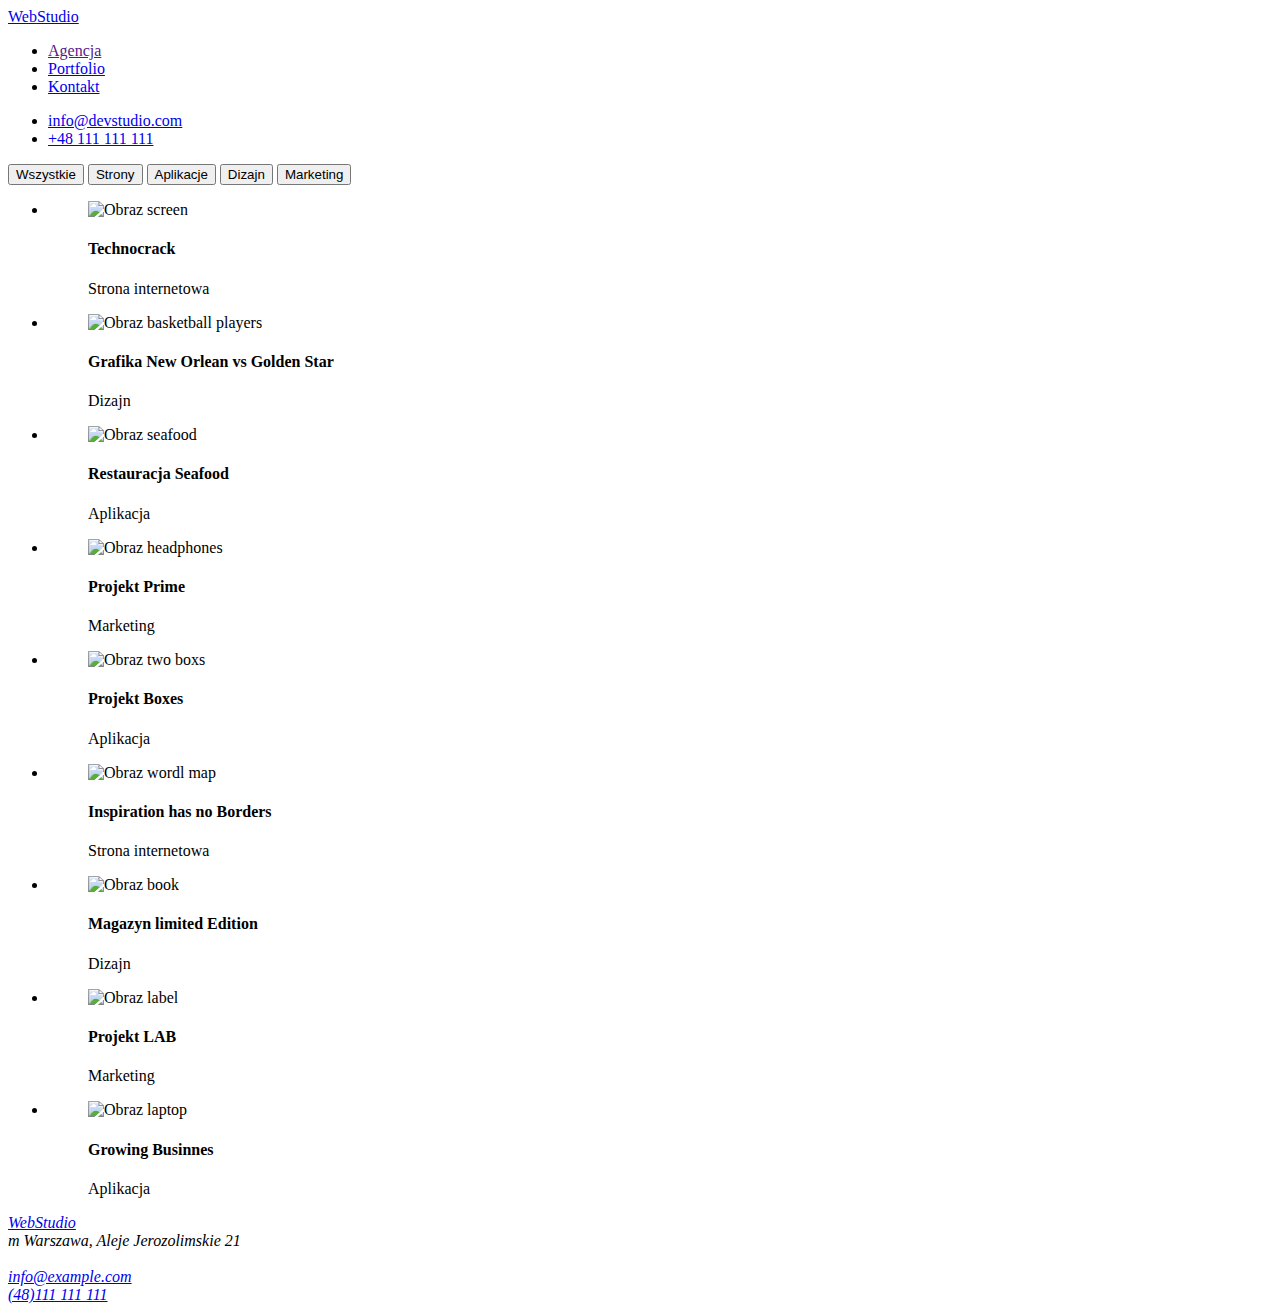
==== portfolio.html @ 74d0e313 "logo poprawki" ====
<!DOCTYPE html>
<html lang="en">
  <head>
    <meta charset="UTF-8" />
    <meta http-equiv="X-UA-Compatible" content="IE=edge" />
    <meta name="viewport" content="width=device-width, initial-scale=1.0" />
    <link rel="stylesheet" href="/goit-markup-hw-02/style/style.css" />
    <link rel="preconnect" href="https://fonts.googleapis.com">
    <link rel="preconnect" href="https://fonts.gstatic.com" crossorigin>
    <link href="https://fonts.googleapis.com/css2?family=Raleway:wght@700&family=Roboto:wght@400;500;700;900&display=swap" rel="stylesheet">
<title> portfolio</title>

</head>

<body> 
    <header>
        <a class="header-logo" href="index.html"><span> Web</span>Studio </a>
        <nav>
          <ul class="list-style adress">
            <li>
              <a class="link" target="_blank" rel="noreferrer noopener" href="">Agencja</a>
            </li>
            <li>
              <a class="link" target="_blank" rel="noreferrer noopener" href="./portfolio.html">Portfolio</a>
            </li>
            <li>
              <a class="link" target="_blank" rel="noreferrer noopener" href="/">Kontakt</a>
            </li>
          </ul>
        </nav>
        <ul class="list-style adress">
          <li>
            <a class="link" href="info@devstudio.com">info@devstudio.com</a>
          </li>
          <li><a class="phone" href="+48 111 111 111">+48 111 111 111</a></li>
        </ul>
      </header>
<main> 
    <section class="social-button"> 
        <button class="button" type="submit" href="" >Wszystkie</button>
        <button class="button" type="submit" href="" >Strony</button>
        <button class="button" type="submit" href="" >Aplikacje</button>
        <button class="button" type="submit" href="" >Dizajn</button>
        <button class="button" type="submit" href="" >Marketing</button>
    </section>
    <section>
        <ul class="list-style photo">
            <li>
                <figure class="photo">
                    <img src="https://raw.githubusercontent.com/KarolMajch/goit-markup-hw-02/main/images/screen%20(1).jpg"
                        alt="Obraz screen" width="370" height="294" />
                    <figcaption>
                        <h4 class="photo-name">Technocrack</h4>
                        <p class="photo-services">Strona internetowa</p>
                    </figcaption>
                </figure>
            </li>
            <li>
                <figure class="photo">
                    <img src="https://raw.githubusercontent.com/KarolMajch/goit-markup-hw-02/main/images/basketball%20players%20(1).jpg"
                        alt="Obraz basketball players" width="370" height="294" />
                    <figcaption>
                        <h4 class="photo-name">Grafika New Orlean vs Golden Star</h4>
                        <p class="photo-services">Dizajn</p>
                    </figcaption>
                </figure>
            </li>
            <li>
                <figure class="photo">
                    <img src="https://raw.githubusercontent.com/KarolMajch/goit-markup-hw-02/main/images/seafood%20(1).jpg"
                        alt="Obraz seafood" width="370" height="294" />
                    <figcaption>
                        <h4 class="photo-name">Restauracja Seafood</h4>
                        <p class="photo-services">Aplikacja</p>
                    </figcaption>
                </figure>
            </li>
            <li>
                <figure class="photo">
                    <img src="https://raw.githubusercontent.com/KarolMajch/goit-markup-hw-02/main/images/headphones%20(1).jpg"
                        alt="Obraz headphones" width="370" height="294" />
                    <figcaption>
                        <h4 class="photo-name">Projekt Prime</h4>
                        <p class="photo-services">Marketing</p>
                    </figcaption>
                </figure class="photo">
            </li>
            <li>
                <figure class="photo">
                    <img src="https://raw.githubusercontent.com/KarolMajch/goit-markup-hw-02/main/images/two%20boxs%20(1).jpg"
                        alt="Obraz two boxs" width="370" height="294" />
                    <figcaption>
                        <h4 class="photo-name">Projekt Boxes</h4>
                        <p class="photo-services">Aplikacja</p>
                    </figcaption>
                </figure class="photo">
            </li>
            <li>
                <figure class="photo">
                    <img src="https://raw.githubusercontent.com/KarolMajch/goit-markup-hw-02/main/images/world%20map%20(1).jpg"
                        alt="Obraz wordl map" width="370" height="294" />
                    <figcaption>
                        <h4 class="photo-name">Inspiration has no Borders</h4>
                        <p class="photo- services">Strona internetowa</p>
                    </figcaption>
                </figure>
            </li>
            <li>
                <figure class="photo">
                    <img src="https://raw.githubusercontent.com/KarolMajch/goit-markup-hw-02/main/images/book%20(1).jpg"
                        alt="Obraz book" width="370" height="294" />
                    <figcaption>
                        <h4 class="photo-name">Magazyn limited Edition</h4>
                        <p class="photo-services">Dizajn</p>
                    </figcaption>
                </figure>
            </li>
            <li>
                <figure class="photo">
                    <img src="https://raw.githubusercontent.com/KarolMajch/goit-markup-hw-02/main/images/label%20(1).jpg"
                        alt="Obraz label" width="370" height="294" />
                    <figcaption>
                        <h4 class="photo-name"> Projekt LAB</h4>
                        <p class="photo-services">Marketing</p>
                    </figcaption>
                </figure>
            </li>
            <li>
                <figure class="photo">
                    <img src="https://raw.githubusercontent.com/KarolMajch/goit-markup-hw-02/main/images/laptop%20(1).jpg"
                        alt="Obraz laptop" width="370" height="294" />
                    <figcaption>
                        <h4 class="photo-name">Growing Businnes</h4>
                        <p class="photo-services">Aplikacja</p>
                    </figcaption>
                </figure>
            </li>
    </section>
</main>

    <footer>
        <address class="footer">
        <a class="footer-logo" href="index.html"><span> Web</span>Studio </a>
        <div class="footer-adress"> m Warszawa, Aleje Jerozolimskie 21 </diV> <br />
        <a class="footer-mail" href="mailto:info@example.com"> info@example.com</a><br />
        <a class="footer-phone" href=" tel:+48 111 111 111"> (48)111 111 111</a>
        </address>
    </footer>
 </body>
</html>
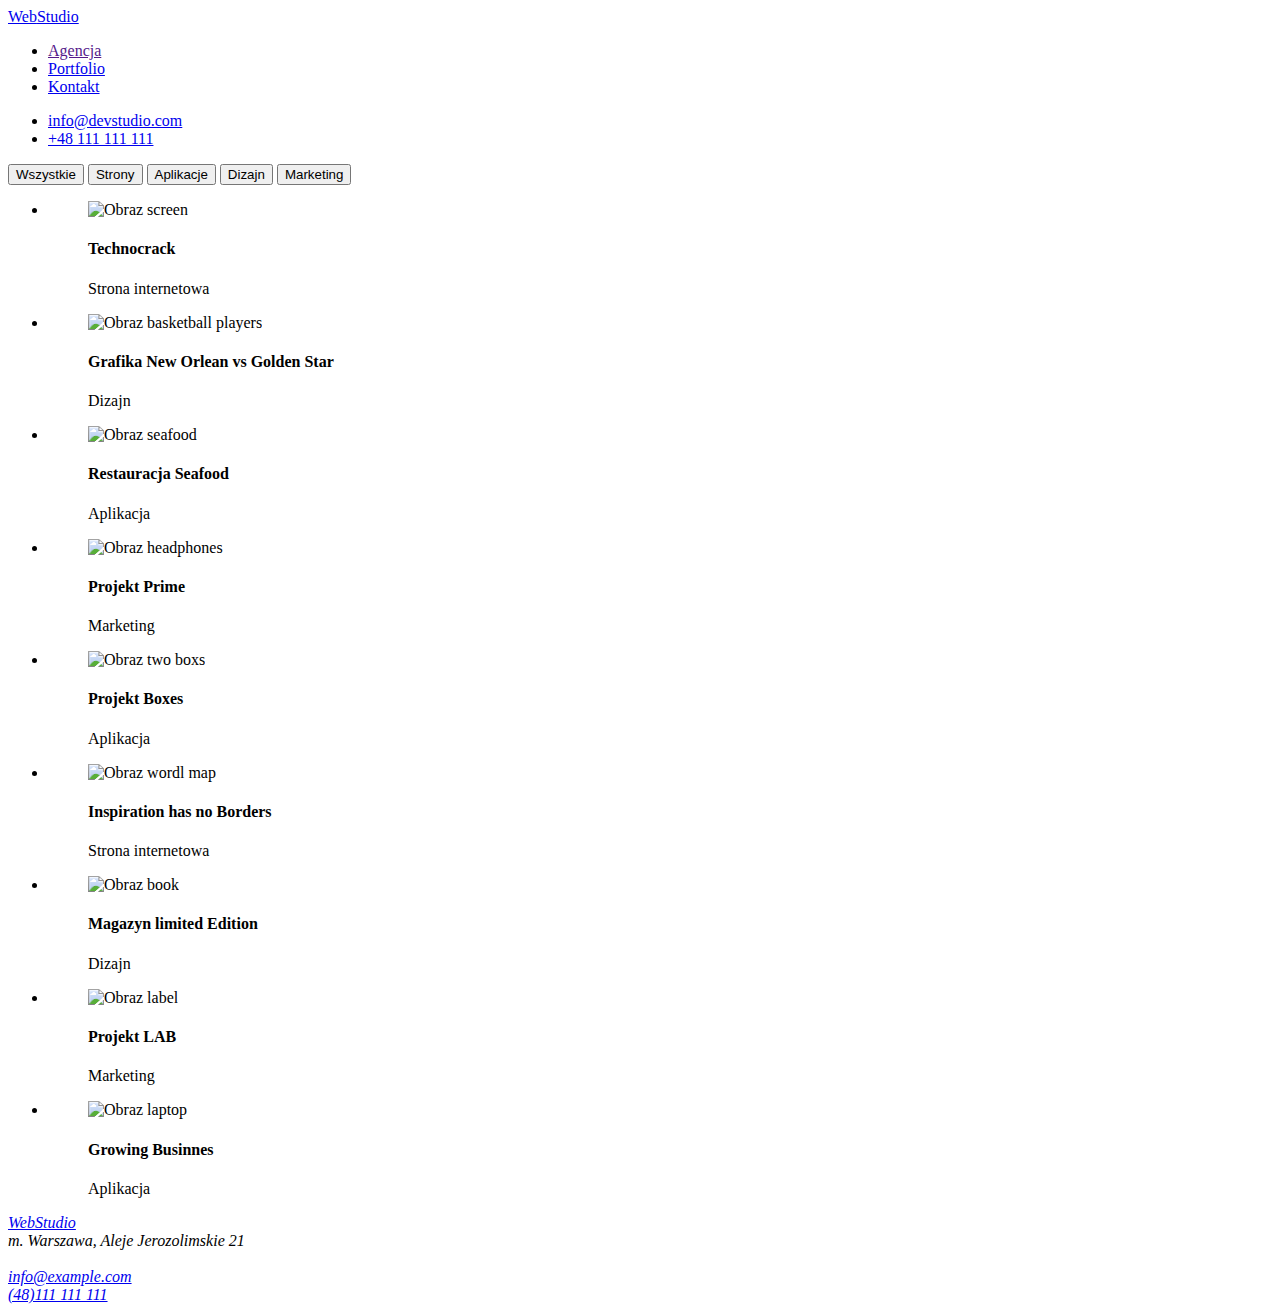
==== commit d6703fcc: "poprawki" ====
--- a/portfolio.html
+++ b/portfolio.html
@@ -1,14 +1,18 @@
 <!DOCTYPE html>
 <html lang="en">
-  <head>
+<head>
     <meta charset="UTF-8" />
     <meta http-equiv="X-UA-Compatible" content="IE=edge" />
     <meta name="viewport" content="width=device-width, initial-scale=1.0" />
     <link rel="stylesheet" href="/goit-markup-hw-02/style/style.css" />
-    <link rel="preconnect" href="https://fonts.googleapis.com">
-    <link rel="preconnect" href="https://fonts.gstatic.com" crossorigin>
-    <link href="https://fonts.googleapis.com/css2?family=Raleway:wght@700&family=Roboto:wght@400;500;700;900&display=swap" rel="stylesheet">
-<title> portfolio</title>
+    <link rel="preconnect" href="https://fonts.googleapis.com" />
+    <link rel="preconnect" href="https://fonts.gstatic.com" crossorigin />
+
+    <link
+        href="https://fonts.googleapis.com/css2?family=Raleway:wght@700&family=Roboto:wght@400;500;700;900&display=swap"
+        rel="stylesheet">
+
+    <title> portfolio</title>
 
 </head>
 
@@ -141,7 +145,7 @@
     <footer>
         <address class="footer">
         <a class="footer-logo" href="index.html"><span> Web</span>Studio </a>
-        <div class="footer-adress"> m Warszawa, Aleje Jerozolimskie 21 </diV> <br />
+        <div class="footer-adress"> m. Warszawa, Aleje Jerozolimskie 21 </diV> <br />
         <a class="footer-mail" href="mailto:info@example.com"> info@example.com</a><br />
         <a class="footer-phone" href=" tel:+48 111 111 111"> (48)111 111 111</a>
         </address>
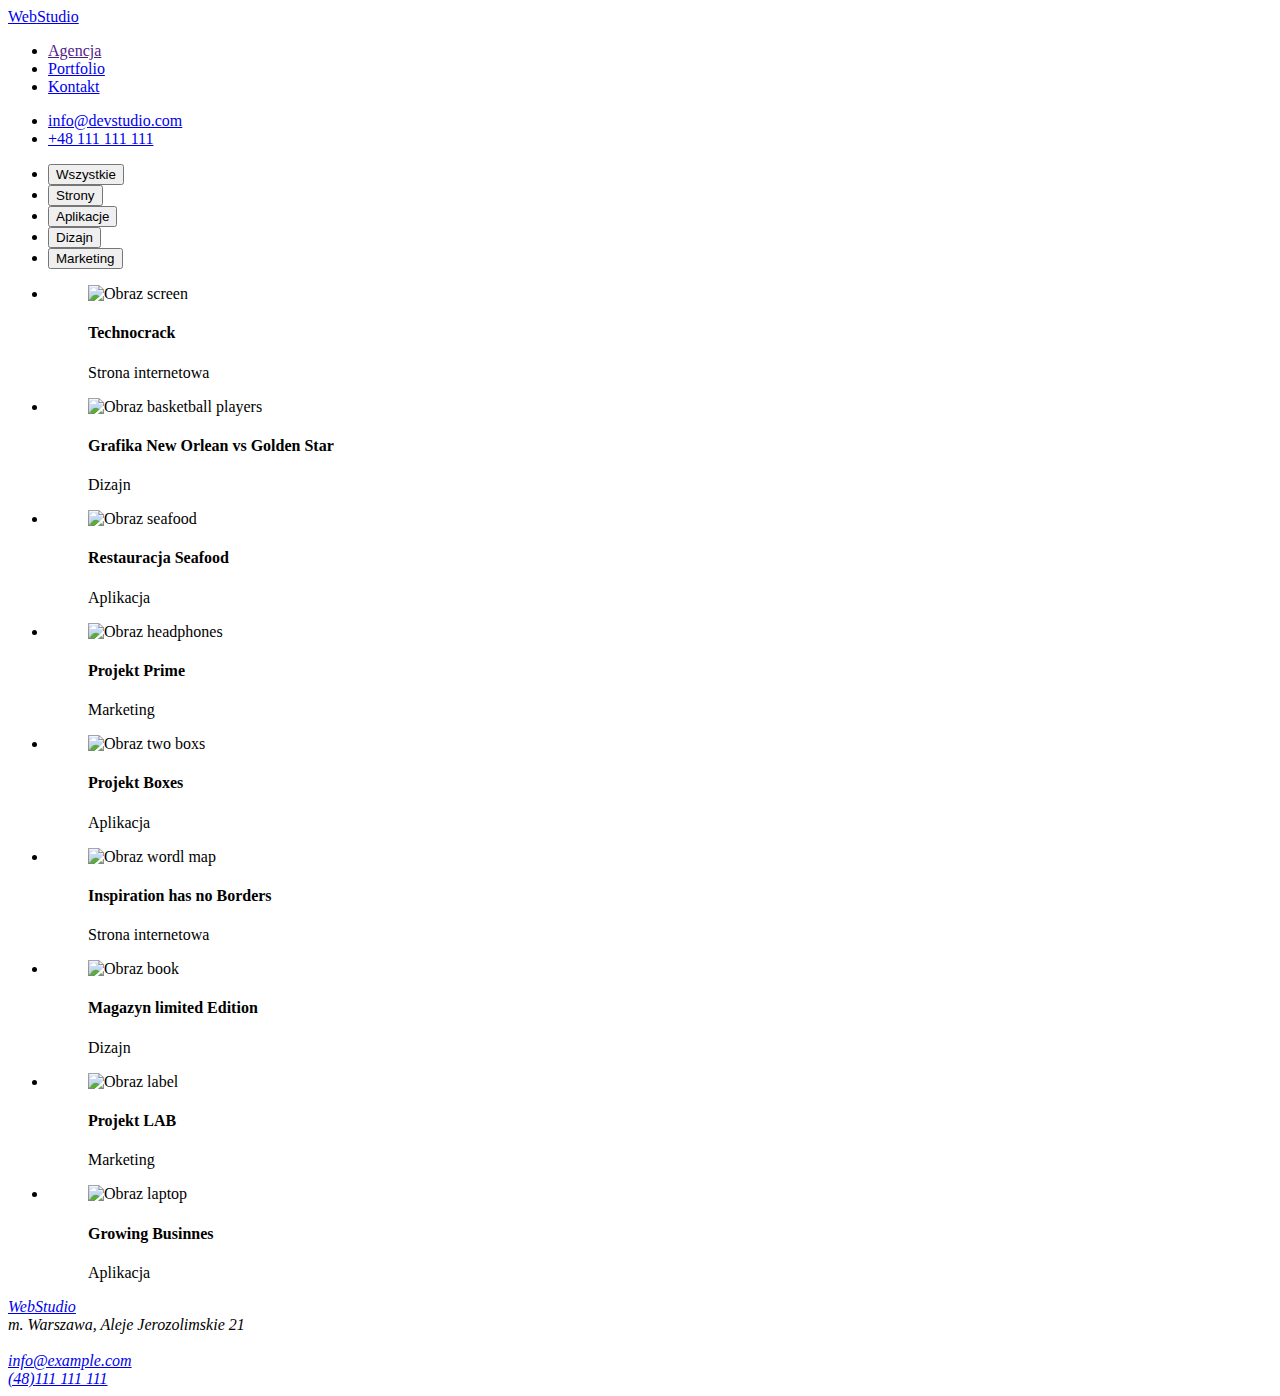
==== commit 6a99832b: "poprawki" ====
--- a/portfolio.html
+++ b/portfolio.html
@@ -40,12 +40,14 @@
         </ul>
       </header>
 <main> 
-    <section class="social-button"> 
-        <button class="button" type="submit" href="" >Wszystkie</button>
-        <button class="button" type="submit" href="" >Strony</button>
-        <button class="button" type="submit" href="" >Aplikacje</button>
-        <button class="button" type="submit" href="" >Dizajn</button>
-        <button class="button" type="submit" href="" >Marketing</button>
+    <section>
+        <ul class="social-button">
+            <li> <button class="button" type="submit" link="" >Wszystkie </button> </li>
+            <li> <button class="button" type="submit" link="" >Strony</button> </li>
+            <li> <button class="button" type="submit" link="" >Aplikacje</button> </li>
+            <li> <button class="button" type="submit" link="" >Dizajn</button> </li>
+            <li> <button class="button" type="submit" link="" >Marketing</button> </li>
+        </ul>
     </section>
     <section>
         <ul class="list-style photo">
@@ -87,7 +89,7 @@
                         <h4 class="photo-name">Projekt Prime</h4>
                         <p class="photo-services">Marketing</p>
                     </figcaption>
-                </figure class="photo">
+                </figure>
             </li>
             <li>
                 <figure class="photo">
@@ -97,7 +99,7 @@
                         <h4 class="photo-name">Projekt Boxes</h4>
                         <p class="photo-services">Aplikacja</p>
                     </figcaption>
-                </figure class="photo">
+                </figure>
             </li>
             <li>
                 <figure class="photo">
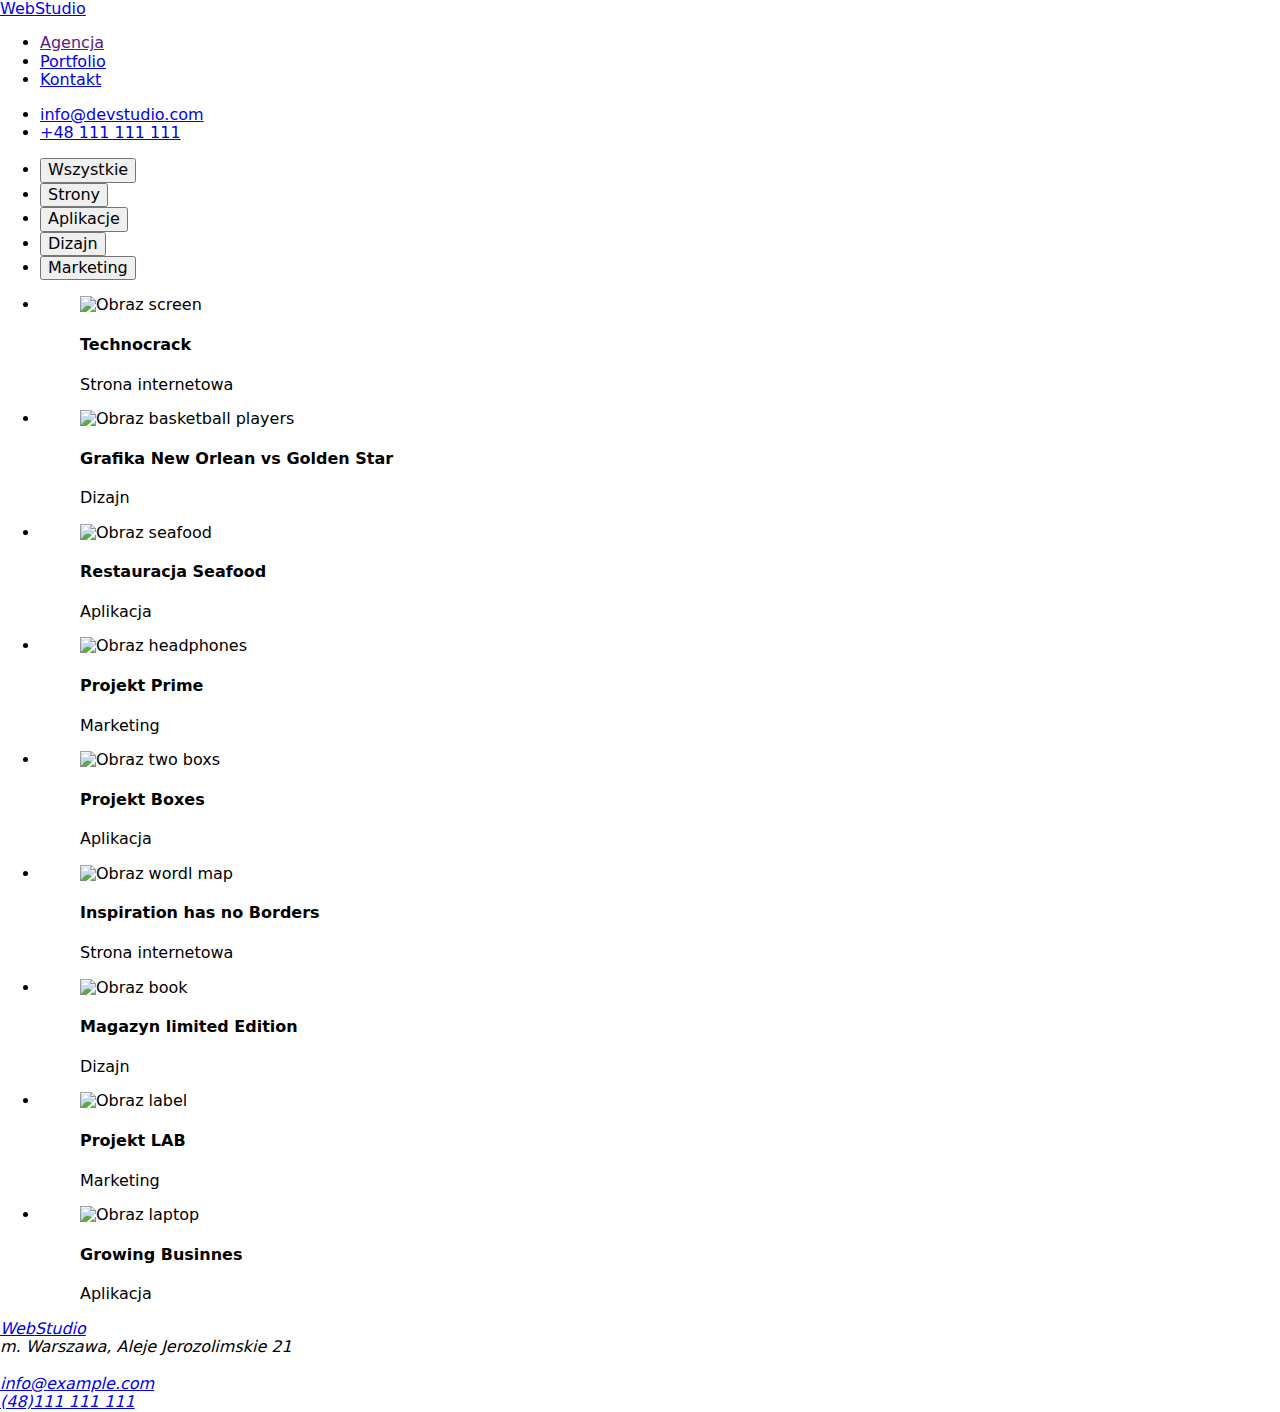
==== commit 0b3dda52: "korekty" ====
--- a/portfolio.html
+++ b/portfolio.html
@@ -1,13 +1,14 @@
 <!DOCTYPE html>
 <html lang="en">
+
 <head>
     <meta charset="UTF-8" />
     <meta http-equiv="X-UA-Compatible" content="IE=edge" />
     <meta name="viewport" content="width=device-width, initial-scale=1.0" />
-    <link rel="stylesheet" href="/goit-markup-hw-02/style/style.css" />
+    <link rel="stylesheet" href="/goit-markup-hw-03/style/style.css" />
+    <link rel="stylesheet" href="/style/modern-normalize.css"/>
     <link rel="preconnect" href="https://fonts.googleapis.com" />
     <link rel="preconnect" href="https://fonts.gstatic.com" crossorigin />
-
     <link
         href="https://fonts.googleapis.com/css2?family=Raleway:wght@700&family=Roboto:wght@400;500;700;900&display=swap"
         rel="stylesheet">
@@ -18,7 +19,9 @@
 
 <body> 
     <header>
+        <!--logo-->
         <a class="header-logo" href="index.html"><span> Web</span>Studio </a>
+        <!--linki-->
         <nav>
           <ul class="list-style adress">
             <li>
@@ -40,6 +43,7 @@
         </ul>
       </header>
 <main> 
+    <!--buttons-->
     <section>
         <ul class="social-button">
             <li> <button class="button" type="submit" link="" >Wszystkie </button> </li>
@@ -49,6 +53,7 @@
             <li> <button class="button" type="submit" link="" >Marketing</button> </li>
         </ul>
     </section>
+    <!--main section-->
     <section>
         <ul class="list-style photo">
             <li>
@@ -141,9 +146,10 @@
                     </figcaption>
                 </figure>
             </li>
+        </ul>
     </section>
 </main>
-
+ <!--stopka-->
     <footer>
         <address class="footer">
         <a class="footer-logo" href="index.html"><span> Web</span>Studio </a>
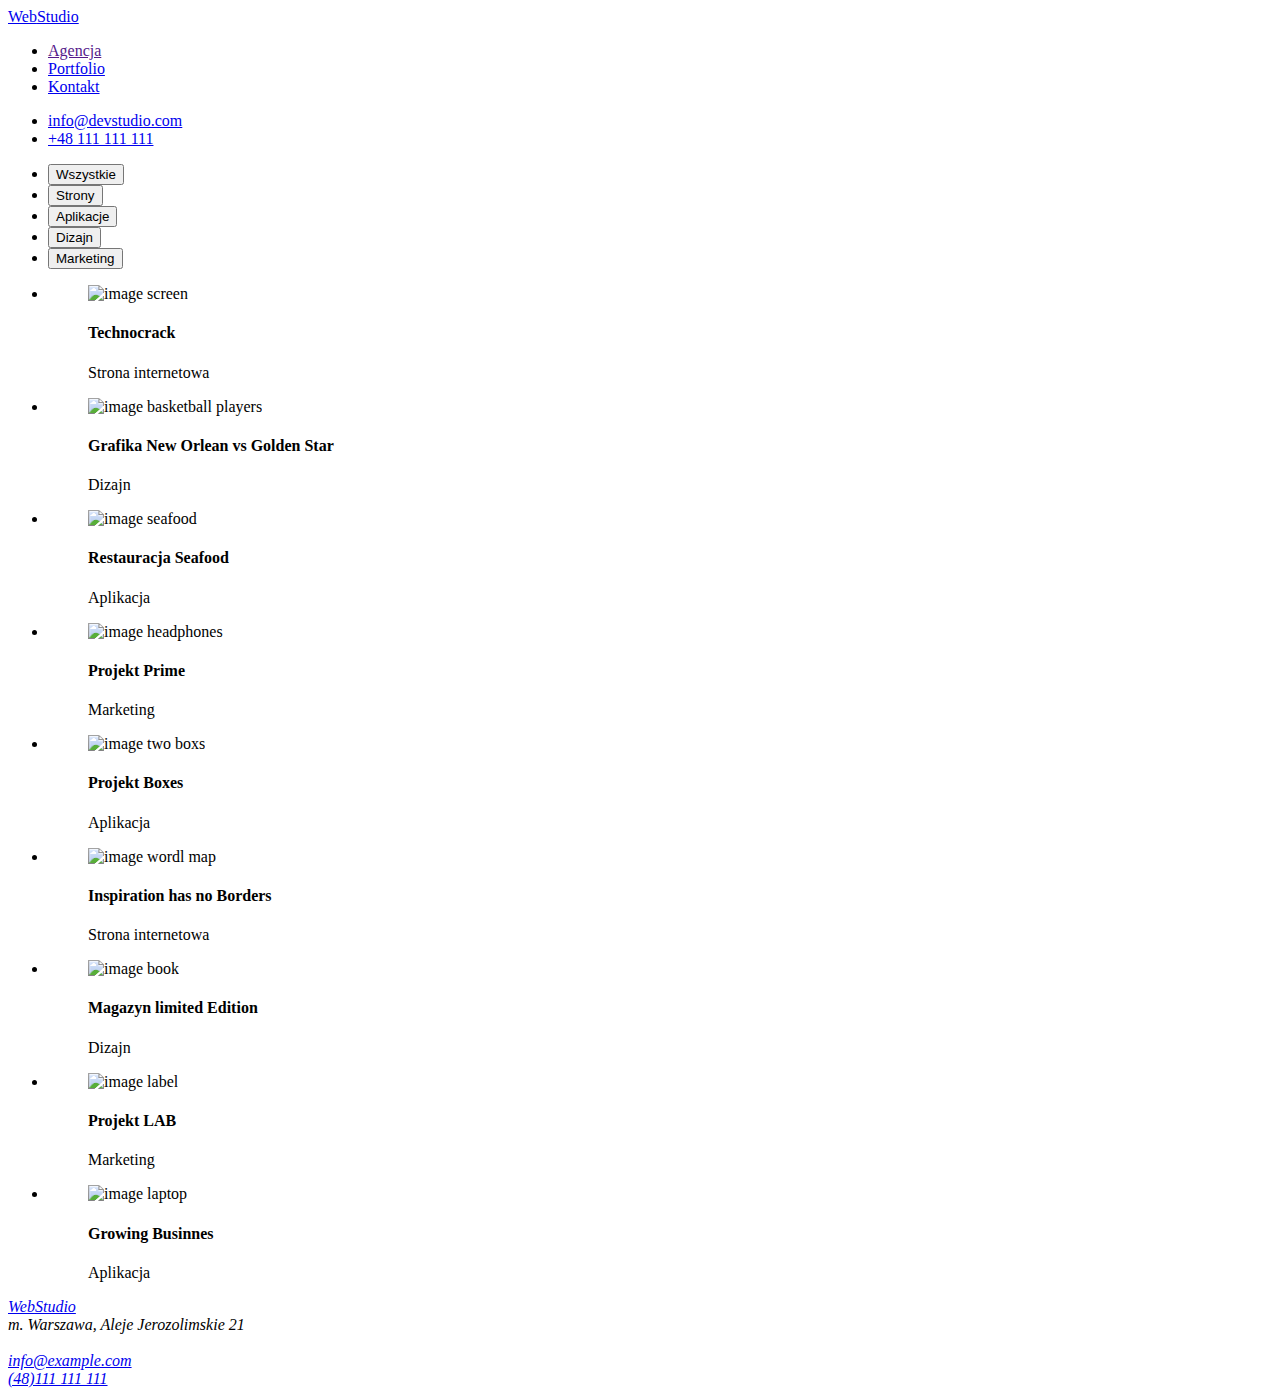
==== commit 7c07b055: "poprawki" ====
--- a/portfolio.html
+++ b/portfolio.html
@@ -1,14 +1,13 @@
 <!DOCTYPE html>
 <html lang="en">
-
 <head>
     <meta charset="UTF-8" />
     <meta http-equiv="X-UA-Compatible" content="IE=edge" />
     <meta name="viewport" content="width=device-width, initial-scale=1.0" />
-    <link rel="stylesheet" href="/goit-markup-hw-03/style/style.css" />
-    <link rel="stylesheet" href="/style/modern-normalize.css"/>
+    <link rel="stylesheet" href="/goit-markup-hw-02/style/style.css" />
     <link rel="preconnect" href="https://fonts.googleapis.com" />
     <link rel="preconnect" href="https://fonts.gstatic.com" crossorigin />
+
     <link
         href="https://fonts.googleapis.com/css2?family=Raleway:wght@700&family=Roboto:wght@400;500;700;900&display=swap"
         rel="stylesheet">
@@ -37,20 +36,20 @@
         </nav>
         <ul class="list-style adress">
           <li>
-            <a class="link" href="info@devstudio.com">info@devstudio.com</a>
+            <a class="header-mail" href="info@devstudio.com">info@devstudio.com</a>
           </li>
-          <li><a class="phone" href="+48 111 111 111">+48 111 111 111</a></li>
+          <li><a class="header-phone" href="+48 111 111 111">+48 111 111 111</a></li>
         </ul>
       </header>
 <main> 
     <!--buttons-->
     <section>
         <ul class="social-button">
-            <li> <button class="button" type="submit" link="" >Wszystkie </button> </li>
-            <li> <button class="button" type="submit" link="" >Strony</button> </li>
-            <li> <button class="button" type="submit" link="" >Aplikacje</button> </li>
-            <li> <button class="button" type="submit" link="" >Dizajn</button> </li>
-            <li> <button class="button" type="submit" link="" >Marketing</button> </li>
+            <li> <button class="button" type="button" >Wszystkie </button> </li>
+            <li> <button class="button" type="button" >Strony</button> </li>
+            <li> <button class="button" type="button" >Aplikacje</button> </li>
+            <li> <button class="button" type="button" >Dizajn</button> </li>
+            <li> <button class="button" type="button" >Marketing</button> </li>
         </ul>
     </section>
     <!--main section-->
@@ -59,7 +58,7 @@
             <li>
                 <figure class="photo">
                     <img src="https://raw.githubusercontent.com/KarolMajch/goit-markup-hw-02/main/images/screen%20(1).jpg"
-                        alt="Obraz screen" width="370" height="294" />
+                        alt="image screen" width="370" height="294" />
                     <figcaption>
                         <h4 class="photo-name">Technocrack</h4>
                         <p class="photo-services">Strona internetowa</p>
@@ -69,7 +68,7 @@
             <li>
                 <figure class="photo">
                     <img src="https://raw.githubusercontent.com/KarolMajch/goit-markup-hw-02/main/images/basketball%20players%20(1).jpg"
-                        alt="Obraz basketball players" width="370" height="294" />
+                        alt="image basketball players" width="370" height="294" />
                     <figcaption>
                         <h4 class="photo-name">Grafika New Orlean vs Golden Star</h4>
                         <p class="photo-services">Dizajn</p>
@@ -79,7 +78,7 @@
             <li>
                 <figure class="photo">
                     <img src="https://raw.githubusercontent.com/KarolMajch/goit-markup-hw-02/main/images/seafood%20(1).jpg"
-                        alt="Obraz seafood" width="370" height="294" />
+                        alt="image seafood" width="370" height="294" />
                     <figcaption>
                         <h4 class="photo-name">Restauracja Seafood</h4>
                         <p class="photo-services">Aplikacja</p>
@@ -89,7 +88,7 @@
             <li>
                 <figure class="photo">
                     <img src="https://raw.githubusercontent.com/KarolMajch/goit-markup-hw-02/main/images/headphones%20(1).jpg"
-                        alt="Obraz headphones" width="370" height="294" />
+                        alt="image headphones" width="370" height="294" />
                     <figcaption>
                         <h4 class="photo-name">Projekt Prime</h4>
                         <p class="photo-services">Marketing</p>
@@ -99,7 +98,7 @@
             <li>
                 <figure class="photo">
                     <img src="https://raw.githubusercontent.com/KarolMajch/goit-markup-hw-02/main/images/two%20boxs%20(1).jpg"
-                        alt="Obraz two boxs" width="370" height="294" />
+                        alt="image two boxs" width="370" height="294" />
                     <figcaption>
                         <h4 class="photo-name">Projekt Boxes</h4>
                         <p class="photo-services">Aplikacja</p>
@@ -109,7 +108,7 @@
             <li>
                 <figure class="photo">
                     <img src="https://raw.githubusercontent.com/KarolMajch/goit-markup-hw-02/main/images/world%20map%20(1).jpg"
-                        alt="Obraz wordl map" width="370" height="294" />
+                        alt="image wordl map" width="370" height="294" />
                     <figcaption>
                         <h4 class="photo-name">Inspiration has no Borders</h4>
                         <p class="photo- services">Strona internetowa</p>
@@ -119,7 +118,7 @@
             <li>
                 <figure class="photo">
                     <img src="https://raw.githubusercontent.com/KarolMajch/goit-markup-hw-02/main/images/book%20(1).jpg"
-                        alt="Obraz book" width="370" height="294" />
+                        alt="image book" width="370" height="294" />
                     <figcaption>
                         <h4 class="photo-name">Magazyn limited Edition</h4>
                         <p class="photo-services">Dizajn</p>
@@ -129,7 +128,7 @@
             <li>
                 <figure class="photo">
                     <img src="https://raw.githubusercontent.com/KarolMajch/goit-markup-hw-02/main/images/label%20(1).jpg"
-                        alt="Obraz label" width="370" height="294" />
+                        alt="image label" width="370" height="294" />
                     <figcaption>
                         <h4 class="photo-name"> Projekt LAB</h4>
                         <p class="photo-services">Marketing</p>
@@ -139,7 +138,7 @@
             <li>
                 <figure class="photo">
                     <img src="https://raw.githubusercontent.com/KarolMajch/goit-markup-hw-02/main/images/laptop%20(1).jpg"
-                        alt="Obraz laptop" width="370" height="294" />
+                        alt="image laptop" width="370" height="294" />
                     <figcaption>
                         <h4 class="photo-name">Growing Businnes</h4>
                         <p class="photo-services">Aplikacja</p>
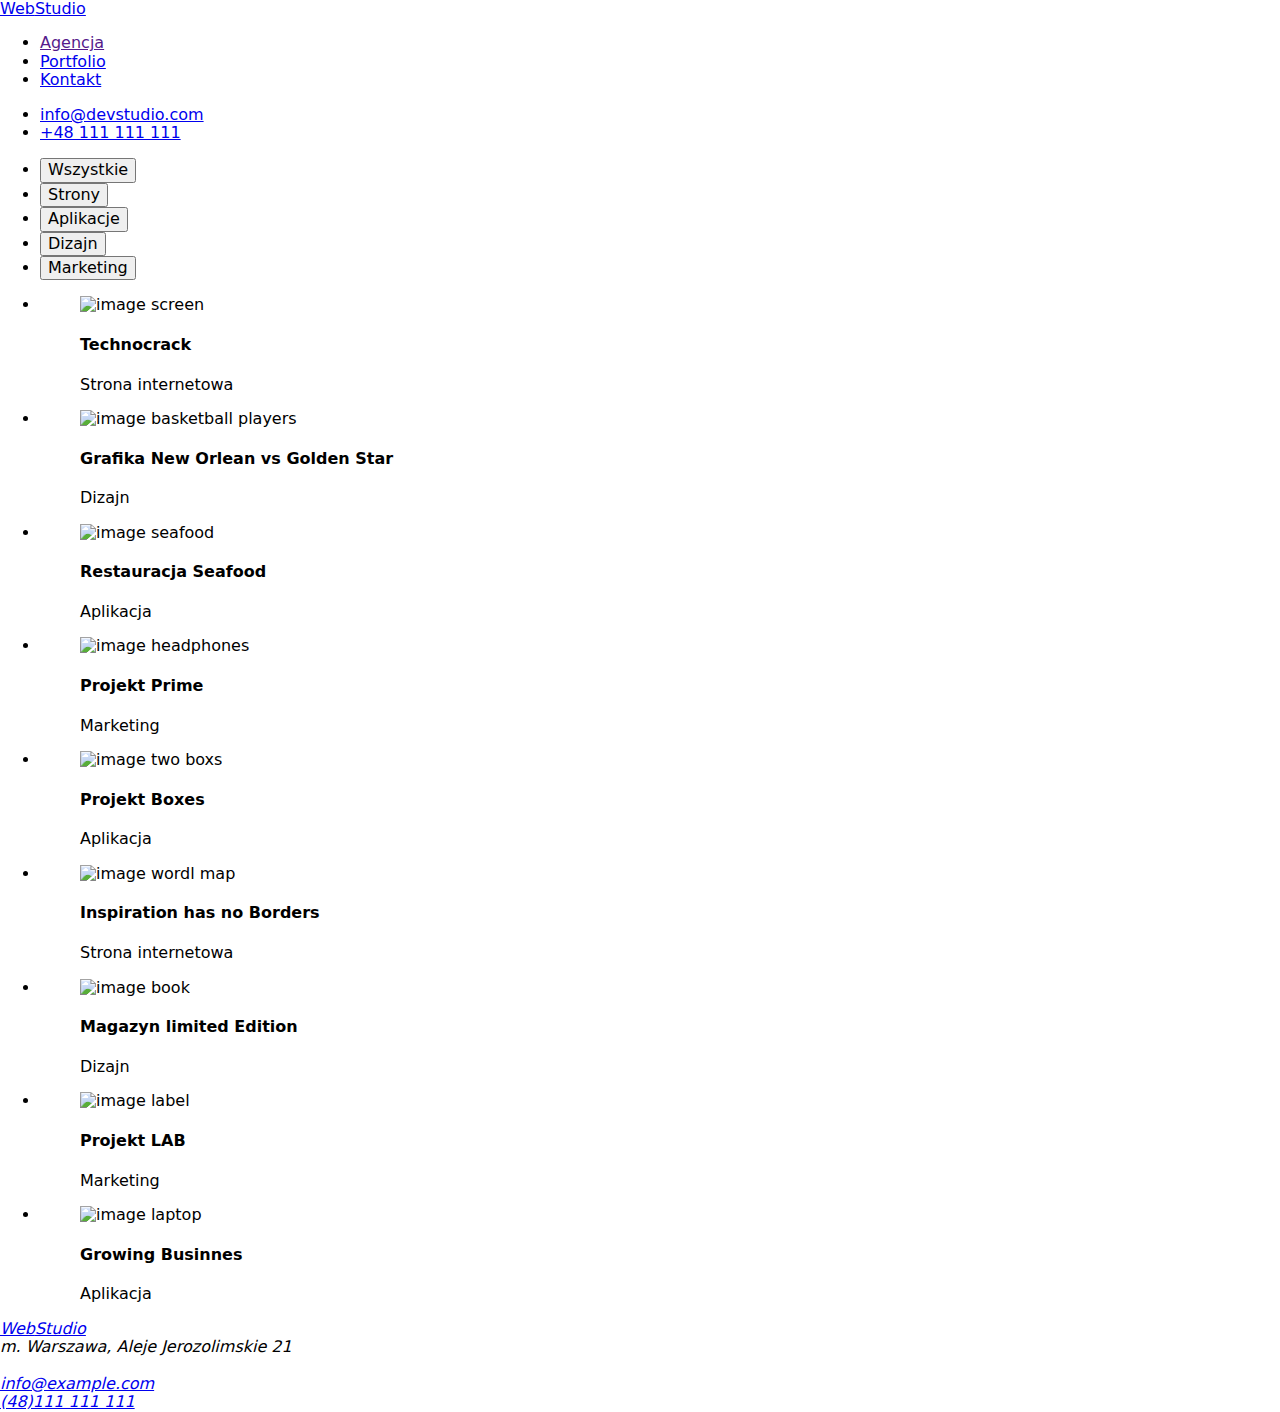
==== commit a1e8193c: "Merge branch 'main' of https://github.com/KarolMajch/goit-markup-hw-02" ====
--- a/portfolio.html
+++ b/portfolio.html
@@ -1,13 +1,14 @@
 <!DOCTYPE html>
 <html lang="en">
+
 <head>
     <meta charset="UTF-8" />
     <meta http-equiv="X-UA-Compatible" content="IE=edge" />
     <meta name="viewport" content="width=device-width, initial-scale=1.0" />
-    <link rel="stylesheet" href="/goit-markup-hw-02/style/style.css" />
+    <link rel="stylesheet" href="/goit-markup-hw-03/style/style.css" />
+    <link rel="stylesheet" href="/style/modern-normalize.css"/>
     <link rel="preconnect" href="https://fonts.googleapis.com" />
     <link rel="preconnect" href="https://fonts.gstatic.com" crossorigin />
-
     <link
         href="https://fonts.googleapis.com/css2?family=Raleway:wght@700&family=Roboto:wght@400;500;700;900&display=swap"
         rel="stylesheet">
